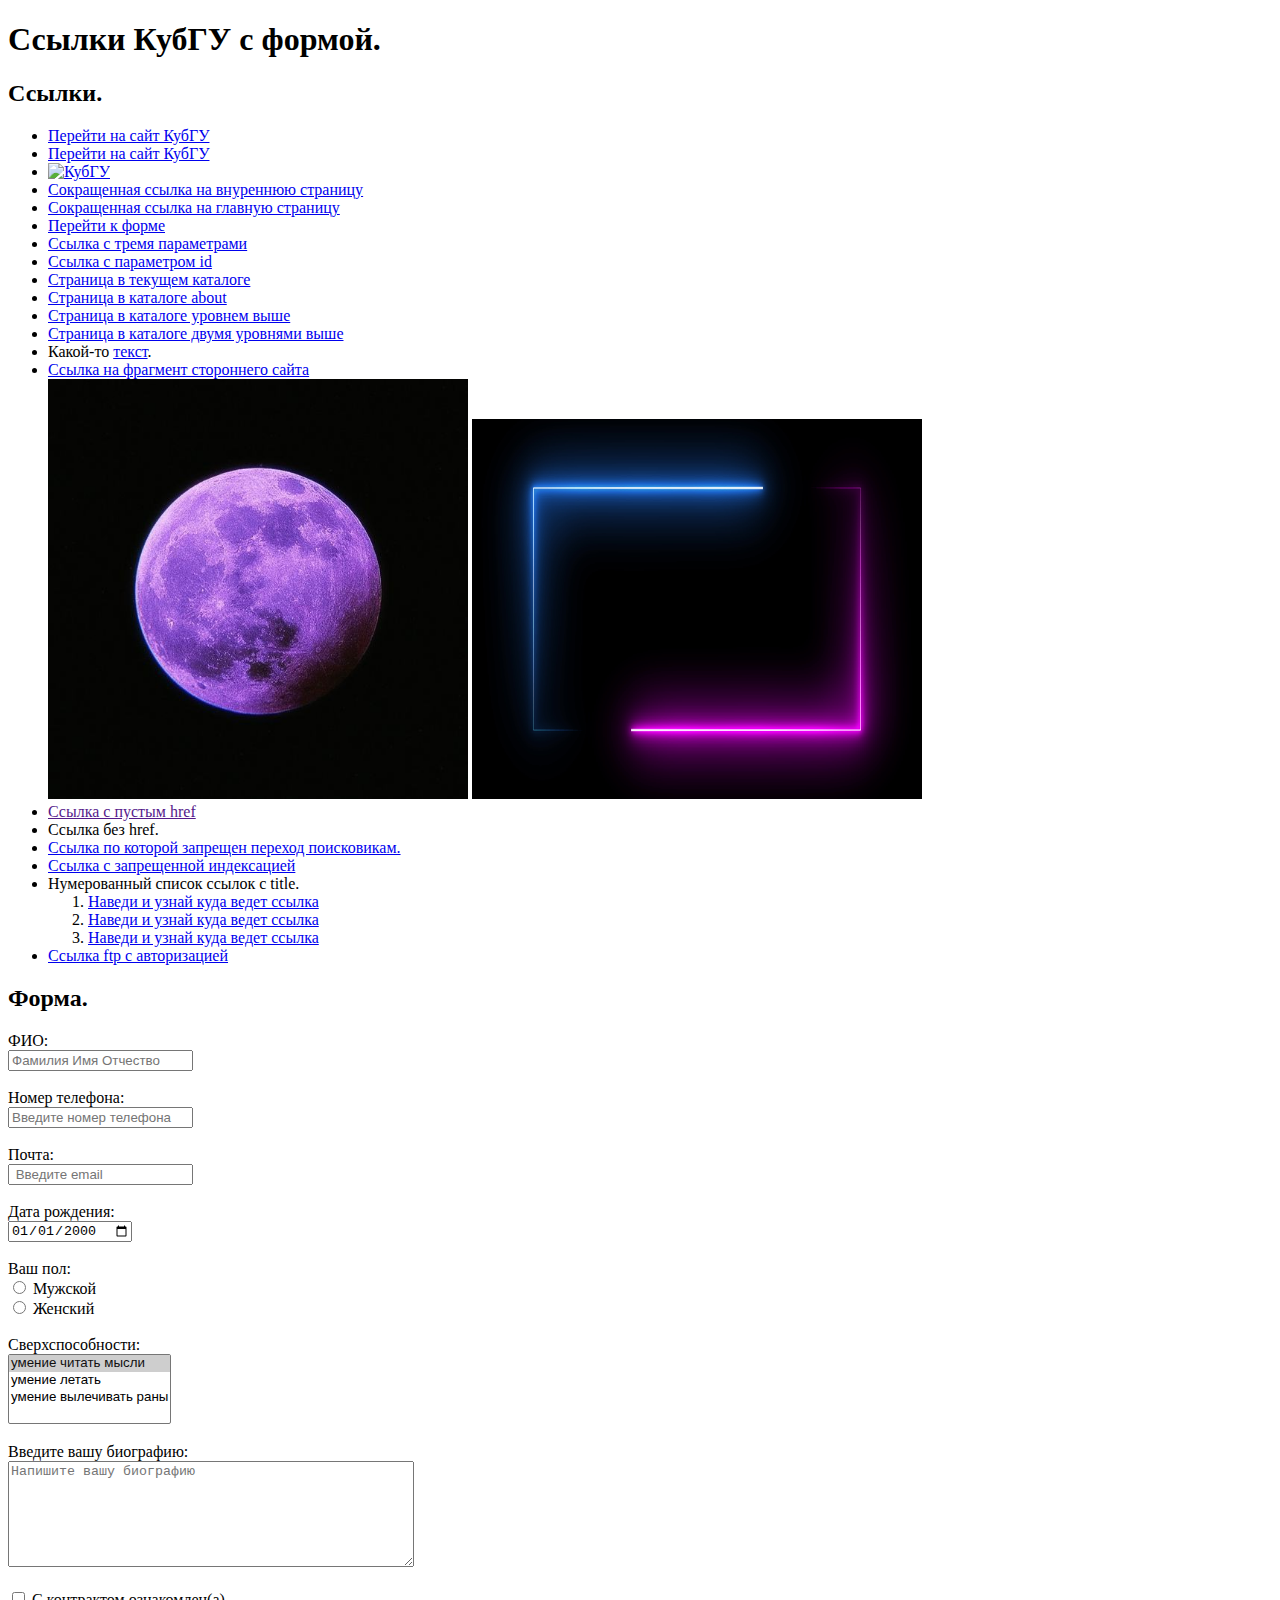
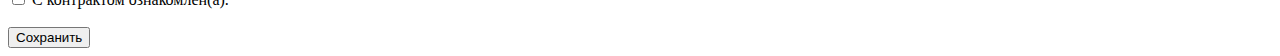
==== index.html @ 9245e803 "Add files via upload" ====
<!DOCTYPE html>

<html lang="ru">


<head>
    <title>
        Задание 1.
    </title>
    </head>
    <body>
        <h1>
                Ссылки КубГУ с формой.
        </h1>
        <h2>
                Ссылки.
        </h2>
        <ul>
        <li>
        <a href="http://kubsu.ru">Перейти на сайт КубГУ</a>
        </li>
        <li>
        <a href="https://kubsu.ru">Перейти на сайт КубГУ</a>
        </li>
        <li>
        <a href="http://kubsu.ru"><img src=https://pav-edin23.ru/wp-content/uploads/2017/02/18-02-2017_27.jpg alt="КубГУ" style="width:400px" title="Официальный сайт КубГУ"></a>
        </li>
        <li>
            <a href="/vnutrstr">Cокращенная ссылка на внуреннюю страницу</a>
        </li>
        <li>
            <a href="/">Сокращенная ссылка на главную страницу</a>
        </li>
        <li>
            <a href="#gotoform">Перейти к форме</a>
        </li> 
        <li>
            <a href="http://example.com?par1=p1&par2=p2&par3=p3">Ссылка с тремя параметрами</a>
        </li>
        <li>
            <a href="?id=1703">Ссылка с параметром id</a>
        </li>
        <li>
            <a href="/vnutrstr">Страница в текущем каталоге</a>
        </li>
        <li>
            <a href="about/someyting.html">Страница в каталоге about</a>
        </li>
        <li>
            <a href="about/something1.html">Страница в каталоге уровнем выше</a>
        </li>
        <li>
            <a href="about/about2/something2.html">Страница в каталоге двумя уровнями выше</a>
        </li>
        <li>
            Какой-то <a href="https://kubsu.ru">текст</a>.
        </li>
        <li>
            <a href="/somethingstoronniysait#fragment">Ссылка на фрагмент стороннего сайта</a>
        </li>
            <img src="CIRCLE1.jpg" usemap="#Circle" alt="Circle" width="420px" height="420px"> <map name="Circle">
            <area shape ="circle" coords ="210,210,125" href="https://www.kubsu.ru/ru/studlist" alt="Circle">
            </map>
            <img src="RECT.1.jpg" usemap="#Rect" alt="Rect" width="450px" height="380px"> <map name="Rect">
            <area shape ="rect" coords ="62,69,388,310" href="https://ag.kubsu.ru/" alt="Rect">
          </map>
        <li>
            <a href="">Ссылка с пустым href</a>
        </li>
        <li>
            <a>
                Ссылка без href.
            </a>
        </li>
        <li>
            <a href="https://kubsu.ru" rel="nofollow">Ссылка по которой запрещен переход поисковикам. </a>
        </li>
        <li>
            <!--noindex-->
                <a href="https://kubsu.ru">Ссылка с запрещенной индексацией</a>
            <!--/noindex-->
            </li>
        <li>
            Нумерованный список ссылок с title.
            
            <ol>
                <li>
                <a href="https://kubsu.ru" title="Сайт КубГУ">Наведи и узнай куда ведет ссылка</a>
                </li>
                <li>
                 <a href="https://ru.wikipedia.org/wiki/Заглавная_страница" title="Сайт Викпедия">Наведи и узнай куда ведет ссылка</a>
                </li>
                <li>
                <a href="https://www.desmos.com/3D?lang=ru" title="Сайт Графического калькулятора">Наведи и узнай куда ведет ссылка</a></li>
            </ol>
        </li>
        <li>
            <a href="ftp://user:password@fake.com/file.zip">Ссылка ftp c авторизацией</a>
        </li>
        </ul>
        <h2 id="gotoform">
        Форма.
        </h2>
        <form name="form">
            <label>
                ФИО:
                <br/>
                <input name="name" placeholder="Фамилия Имя Отчество">
            </label>
            <br/>
            <br/>
            <label>
                Номер телефона:
                <br/>
                <input name="number" placeholder="Введите номер телефона">
            </label>
            <br/>
            <br/>
            <label>
                Почта:
                <br/>
                <input name="email" placeholder=" Введите email">
            </label>
            <br/>
            <br/>
            <label>
            Дата рождения:
                <br/>
                <input name="date" value="2000-01-01" type="date">
            </label>
            <br/>
            <br/>
            <label>
                Ваш пол:
                <br/>
                 <input name="radio1" type="radio" > Мужской
                <br/>
                </label>
                <label>
                <input name="radio1" type="radio"  > Женский
            </label>
            <br/>
            <br/>
            <label>
                Сверхспособности:
                <br/>
                <select name="power" multiple="multiple">
                    <option value="Значение1" selected>умение читать мысли</option>
                    <option value="Значение2">умение летать</option>
                    <option value="Значение3">умение вылечивать раны</option>
                  </select>
            </label>
            <br/>
            <br/>
            <label>
                Введите вашу биографию:
                <br/>
                <textarea name="biografy" placeholder="Напишите вашу биографию" style="height: 100px;width:400px ;"></textarea>
            </label>
            <br/>
            <br/>
            <label>
                <input name="check" type="checkbox" value="Значение 1"> С контрактом ознакомлен(а).
            </label>
            <br/>
            <br/>
            <label>
                <input name="save" type="submit" value="Сохранить">
            </label>

        </form>
    </body>
</html>
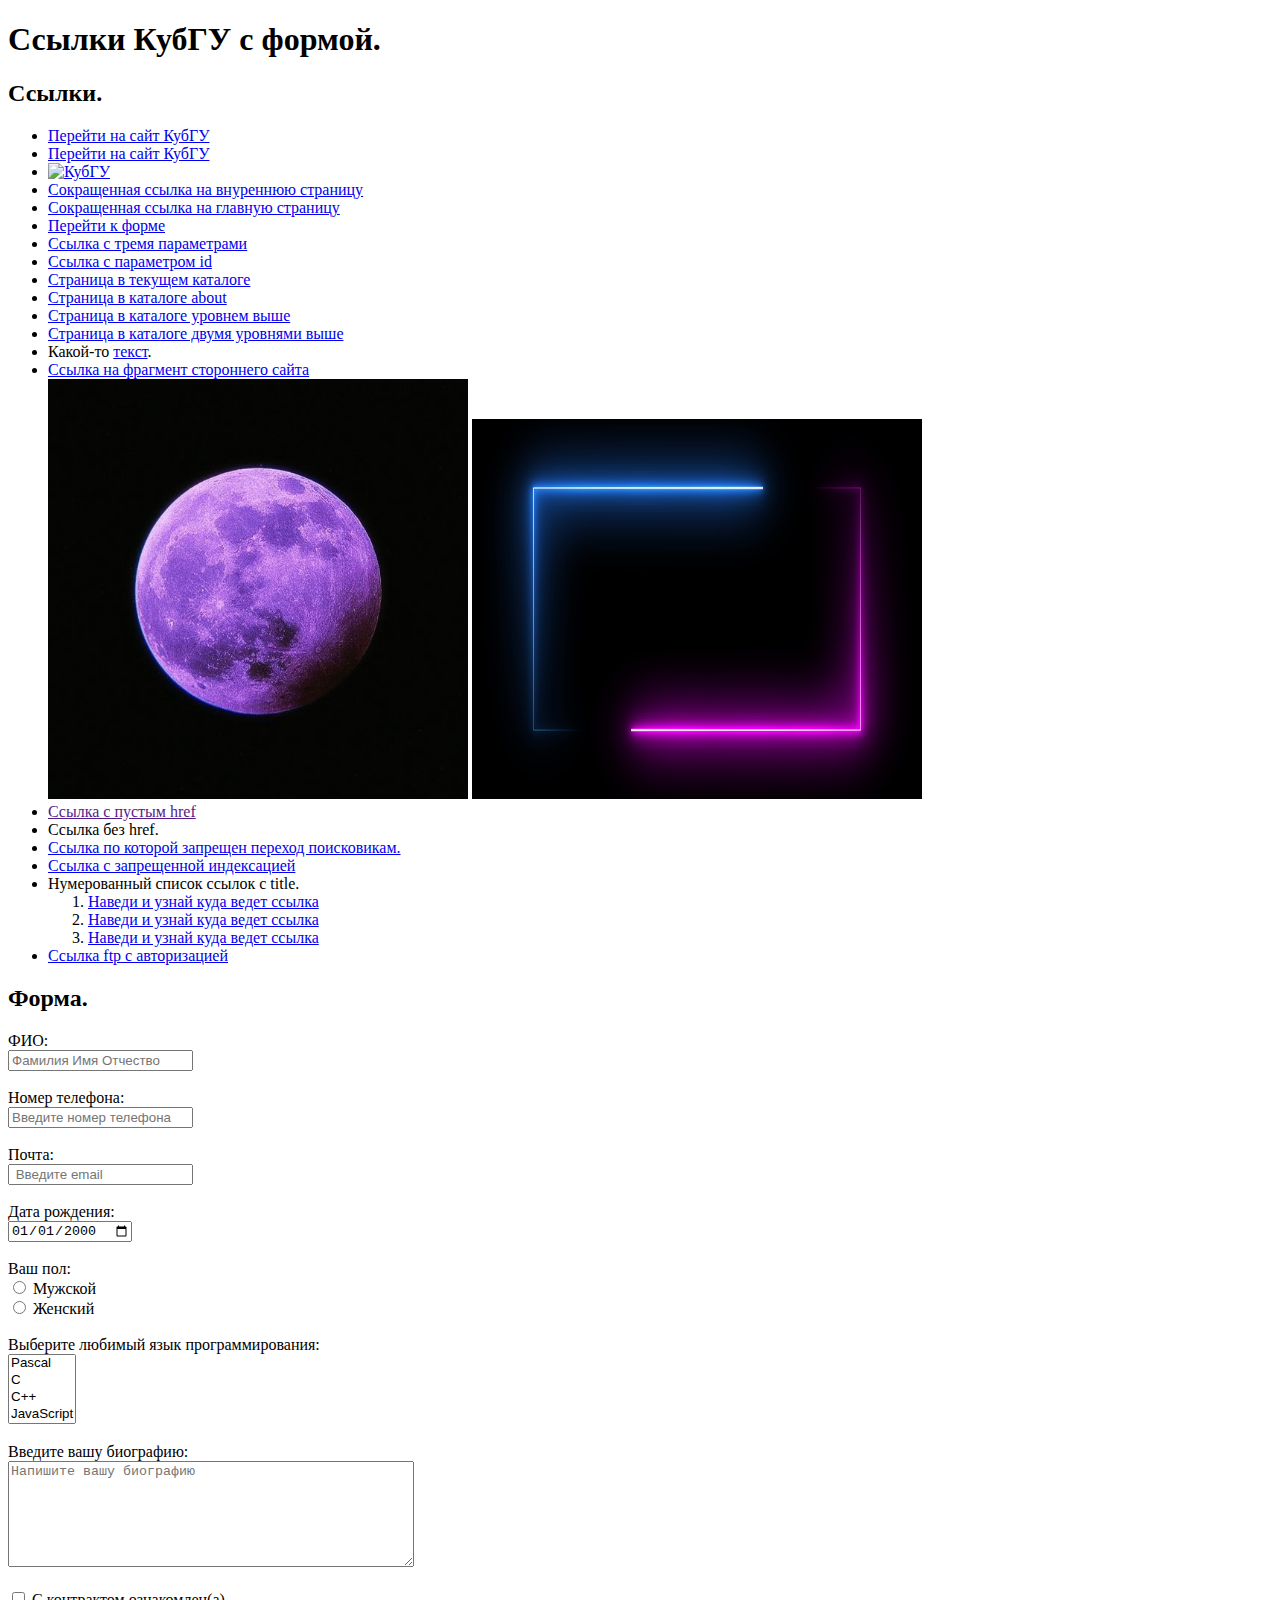
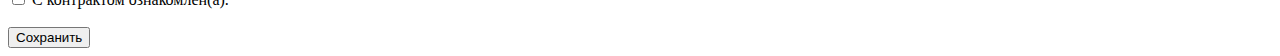
==== commit 3d2713c1: "Add files via upload" ====
--- a/index.html
+++ b/index.html
@@ -143,13 +143,21 @@
             <br/>
             <br/>
             <label>
-                Сверхспособности:
+                Выберите любимый язык программирования:
                 <br/>
-                <select name="power" multiple="multiple">
-                    <option value="Значение1" selected>умение читать мысли</option>
-                    <option value="Значение2">умение летать</option>
-                    <option value="Значение3">умение вылечивать раны</option>
-                  </select>
+            <select name="lyubimiy yazik" multiple="multiple">
+                <option value="Pascal">Pascal</option>
+                <option value="C">C</option>
+                <option value="C++">C++</option>
+                <option value="JavaScript">JavaScript</option>
+                <option value="PHP">PHP</option>
+                <option value="Python">Python</option>
+                <option value="Java">Java</option>
+                <option value="Haskel">Haskel</option>
+                <option value="Clojure">Clojure</option>
+                <option value="Prolog">Prolog</option>
+                <option value="Scala">Scala</option>
+            </select>
             </label>
             <br/>
             <br/>
